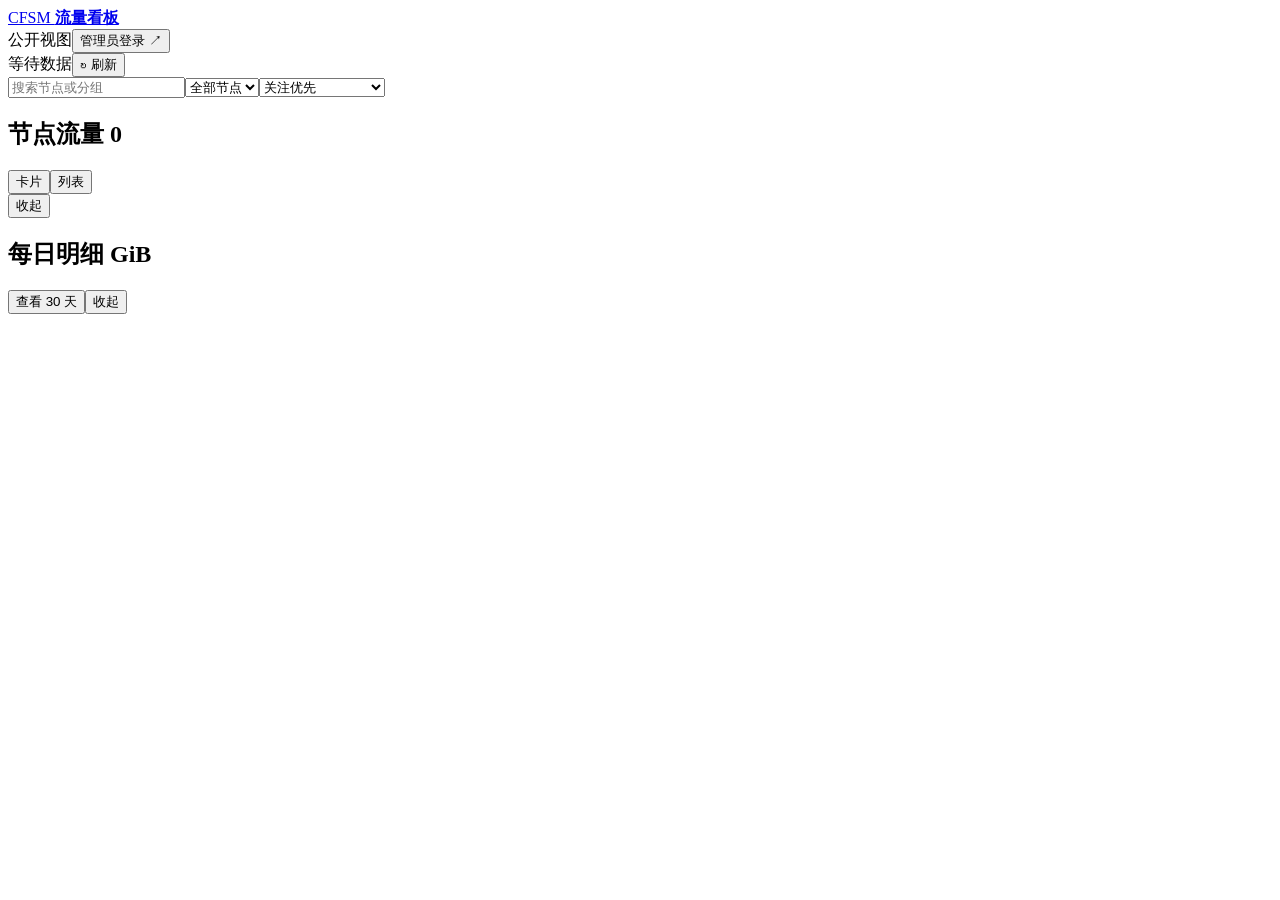
==== web/index.html @ d1db9107 "feat: initial CFSM Monitor Go v0.1.0" ====
<!doctype html>
<html lang="zh-CN">
<head>
  <meta charset="utf-8">
  <meta name="viewport" content="width=device-width, initial-scale=1">
  <meta name="color-scheme" content="light">
  <title>CFSM 流量看板</title>
  <link rel="icon" href="data:,">
  <link rel="stylesheet" href="/style.css">
  <link rel="stylesheet" href="/theme.css">
  <script src="/app.js" type="module"></script>
</head>
<body>
  <div class="shell">
    <header>
      <a class="brand" href="/" aria-label="CFSM 流量看板首页">CFSM <b>流量看板</b></a>
      <nav aria-label="管理"><span id="view-mode" class="view-mode">公开视图</span><a id="admin-link" class="admin-nav-link" href="/admin" hidden>后台管理</a><button id="auth-button">管理员登录 <span>↗</span></button></nav>
    </header>
    <main>
      <div class="update"><span id="updated">等待数据</span><span id="poll-hint"></span><button id="refresh" class="quiet" aria-label="刷新数据">↻ 刷新</button></div>
      <div id="notice" role="status" hidden></div>
      <section class="toolbar"><div class="filters"><input id="search" type="search" placeholder="搜索节点或分组" aria-label="搜索节点或分组"><select id="node-filter" aria-label="选择节点"><option value="">全部节点</option></select><select id="sort" aria-label="节点排序"><option value="attention">关注优先</option><option value="today">今日用量从高到低</option><option value="remaining">余量从少到多</option></select></div></section>
      <div id="attention-note" class="attention-note" role="status"></div>
      <section class="cards-panel" id="cards-panel"><div class="node-flow-heading"><h2>节点流量 <span id="node-count">0</span></h2><div class="section-actions"><div class="range" role="group" aria-label="节点显示样式" data-block-tools="cards-panel"><button data-node-view="cards" aria-pressed="true">卡片</button><button data-node-view="list" aria-pressed="false">列表</button></div><button class="collapse-toggle" data-collapse="cards-panel" data-label="节点流量" aria-controls="node-flow-body" aria-expanded="true">收起</button></div></div><div id="node-flow-body"><div id="cards" class="node-cards"></div><div id="node-list-wrap" class="node-list-wrap" role="region" aria-label="节点流量列表" tabindex="0" hidden><table class="node-flow-table"><thead><tr><th scope="col">节点</th><th scope="col">今日 <small>GiB</small></th><th scope="col">昨日 <small>GiB</small></th><th scope="col">周期已用 <small>GiB</small></th><th scope="col">剩余 <small>GiB</small></th><th scope="col">总配额 <small>GiB</small></th><th scope="col">使用率</th><th scope="col">重置日期</th><th scope="col">状态</th></tr></thead><tbody id="node-list"></tbody></table></div></div></section>
      <section class="details-panel" id="details"><div class="details-heading"><h2>每日明细 <span>GiB</span></h2><div class="section-actions"><button id="table-range" data-block-tools="details">查看 30 天</button><button class="collapse-toggle" data-collapse="details" data-label="每日明细" aria-controls="details-body" aria-expanded="true">收起</button></div></div><div id="details-body"><div class="daily-table-wrap"><table class="daily-table" aria-label="每日流量明细"><thead id="daily-head"></thead><tbody id="nodes"></tbody></table></div></div></section>

    </main>
    <footer class="app-footer"><span id="app-version"></span></footer>

  </div>
  <dialog id="traffic-dialog" aria-labelledby="history-title"><div class="history-heading"><div class="traffic-dialog-title"><h2 id="history-title"></h2></div><div class="section-actions"><div class="range" aria-label="流量日期范围"><button data-range="7" aria-pressed="false">7 天</button><button data-range="14" aria-pressed="true">14 天</button><button data-range="30" aria-pressed="false">30 天</button></div><button type="button" data-close="traffic-dialog" class="quiet chart-close" aria-label="关闭节点流量">×</button></div></div><p id="history-label"></p><div class="legend"><span>GiB</span><span><i id="chart-color"></i>日用量</span><span><i class="spike"></i>用量突增</span><span><b>*</b>部分记录</span><span><i class="missing"></i>缺少样本</span></div><div class="chart-scroll"><div id="chart" class="chart"></div></div><div id="day-detail" class="day-detail" aria-live="polite"></div></dialog>
  <dialog id="login-dialog"><form id="login-form"><div class="dialog-head"><div><h2>管理员登录</h2></div><button type="button" data-close="login-dialog" class="quiet" aria-label="关闭">×</button></div><label>管理员账号<input id="username" name="username" autocomplete="username" required></label><label>密码<input id="password" name="password" type="password" autocomplete="current-password" required></label><p id="login-error" class="form-message" role="alert"></p><button class="primary" type="submit">登录</button></form></dialog>

</body>
</html>
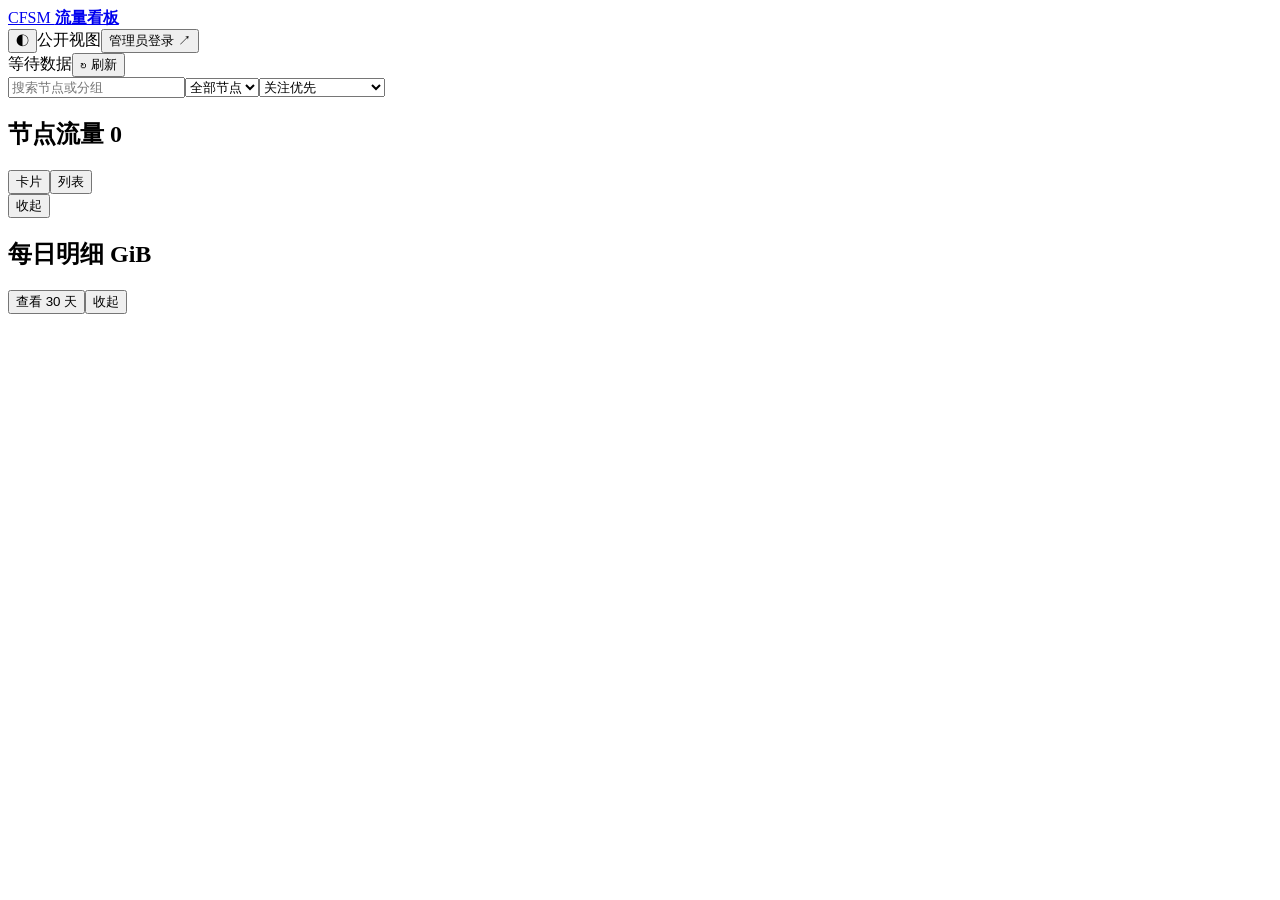
==== commit 20bfdb85: "feat: add dark theme and scoped traffic notifications" ====
--- a/web/index.html
+++ b/web/index.html
@@ -1,6 +1,6 @@
 <!doctype html>
 <html lang="zh-CN">
-<head>
+<head><script src="/appearance.js"></script>
   <meta charset="utf-8">
   <meta name="viewport" content="width=device-width, initial-scale=1">
   <meta name="color-scheme" content="light">
@@ -14,7 +14,7 @@
   <div class="shell">
     <header>
       <a class="brand" href="/" aria-label="CFSM 流量看板首页">CFSM <b>流量看板</b></a>
-      <nav aria-label="管理"><span id="view-mode" class="view-mode">公开视图</span><a id="admin-link" class="admin-nav-link" href="/admin" hidden>后台管理</a><button id="auth-button">管理员登录 <span>↗</span></button></nav>
+      <nav aria-label="管理"><button id="theme-toggle" type="button" aria-label="切换主题">◐</button><span id="view-mode" class="view-mode">公开视图</span><a id="admin-link" class="admin-nav-link" href="/admin" hidden>后台管理</a><button id="auth-button">管理员登录 <span>↗</span></button></nav>
     </header>
     <main>
       <div class="update"><span id="updated">等待数据</span><span id="poll-hint"></span><button id="refresh" class="quiet" aria-label="刷新数据">↻ 刷新</button></div>
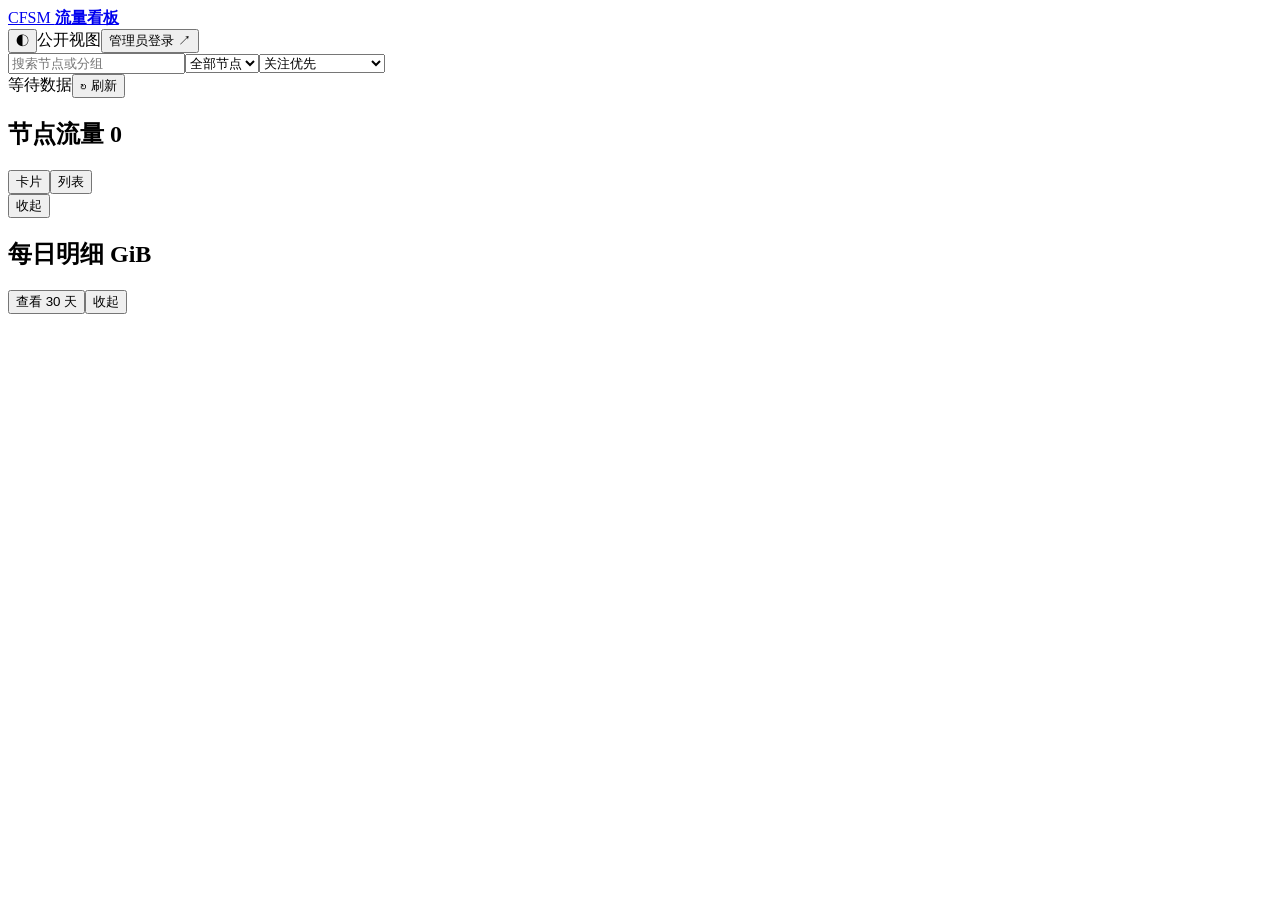
==== commit f19271a6: "feat: compact traffic notifications and publish GHCR images" ====
--- a/web/index.html
+++ b/web/index.html
@@ -17,10 +17,8 @@
       <nav aria-label="管理"><button id="theme-toggle" type="button" aria-label="切换主题">◐</button><span id="view-mode" class="view-mode">公开视图</span><a id="admin-link" class="admin-nav-link" href="/admin" hidden>后台管理</a><button id="auth-button">管理员登录 <span>↗</span></button></nav>
     </header>
     <main>
-      <div class="update"><span id="updated">等待数据</span><span id="poll-hint"></span><button id="refresh" class="quiet" aria-label="刷新数据">↻ 刷新</button></div>
       <div id="notice" role="status" hidden></div>
-      <section class="toolbar"><div class="filters"><input id="search" type="search" placeholder="搜索节点或分组" aria-label="搜索节点或分组"><select id="node-filter" aria-label="选择节点"><option value="">全部节点</option></select><select id="sort" aria-label="节点排序"><option value="attention">关注优先</option><option value="today">今日用量从高到低</option><option value="remaining">余量从少到多</option></select></div></section>
-      <div id="attention-note" class="attention-note" role="status"></div>
+      <section class="toolbar"><div id="attention-note" class="attention-note" role="status"></div><div class="filters"><input id="search" type="search" placeholder="搜索节点或分组" aria-label="搜索节点或分组"><select id="node-filter" aria-label="选择节点"><option value="">全部节点</option></select><select id="sort" aria-label="节点排序"><option value="attention">关注优先</option><option value="today">今日用量从高到低</option><option value="remaining">余量从少到多</option></select></div><div class="update"><span id="updated">等待数据</span><span id="poll-hint"></span><button id="refresh" class="quiet" aria-label="刷新数据">↻ 刷新</button></div></section>
       <section class="cards-panel" id="cards-panel"><div class="node-flow-heading"><h2>节点流量 <span id="node-count">0</span></h2><div class="section-actions"><div class="range" role="group" aria-label="节点显示样式" data-block-tools="cards-panel"><button data-node-view="cards" aria-pressed="true">卡片</button><button data-node-view="list" aria-pressed="false">列表</button></div><button class="collapse-toggle" data-collapse="cards-panel" data-label="节点流量" aria-controls="node-flow-body" aria-expanded="true">收起</button></div></div><div id="node-flow-body"><div id="cards" class="node-cards"></div><div id="node-list-wrap" class="node-list-wrap" role="region" aria-label="节点流量列表" tabindex="0" hidden><table class="node-flow-table"><thead><tr><th scope="col">节点</th><th scope="col">今日 <small>GiB</small></th><th scope="col">昨日 <small>GiB</small></th><th scope="col">周期已用 <small>GiB</small></th><th scope="col">剩余 <small>GiB</small></th><th scope="col">总配额 <small>GiB</small></th><th scope="col">使用率</th><th scope="col">重置日期</th><th scope="col">状态</th></tr></thead><tbody id="node-list"></tbody></table></div></div></section>
       <section class="details-panel" id="details"><div class="details-heading"><h2>每日明细 <span>GiB</span></h2><div class="section-actions"><button id="table-range" data-block-tools="details">查看 30 天</button><button class="collapse-toggle" data-collapse="details" data-label="每日明细" aria-controls="details-body" aria-expanded="true">收起</button></div></div><div id="details-body"><div class="daily-table-wrap"><table class="daily-table" aria-label="每日流量明细"><thead id="daily-head"></thead><tbody id="nodes"></tbody></table></div></div></section>
 
